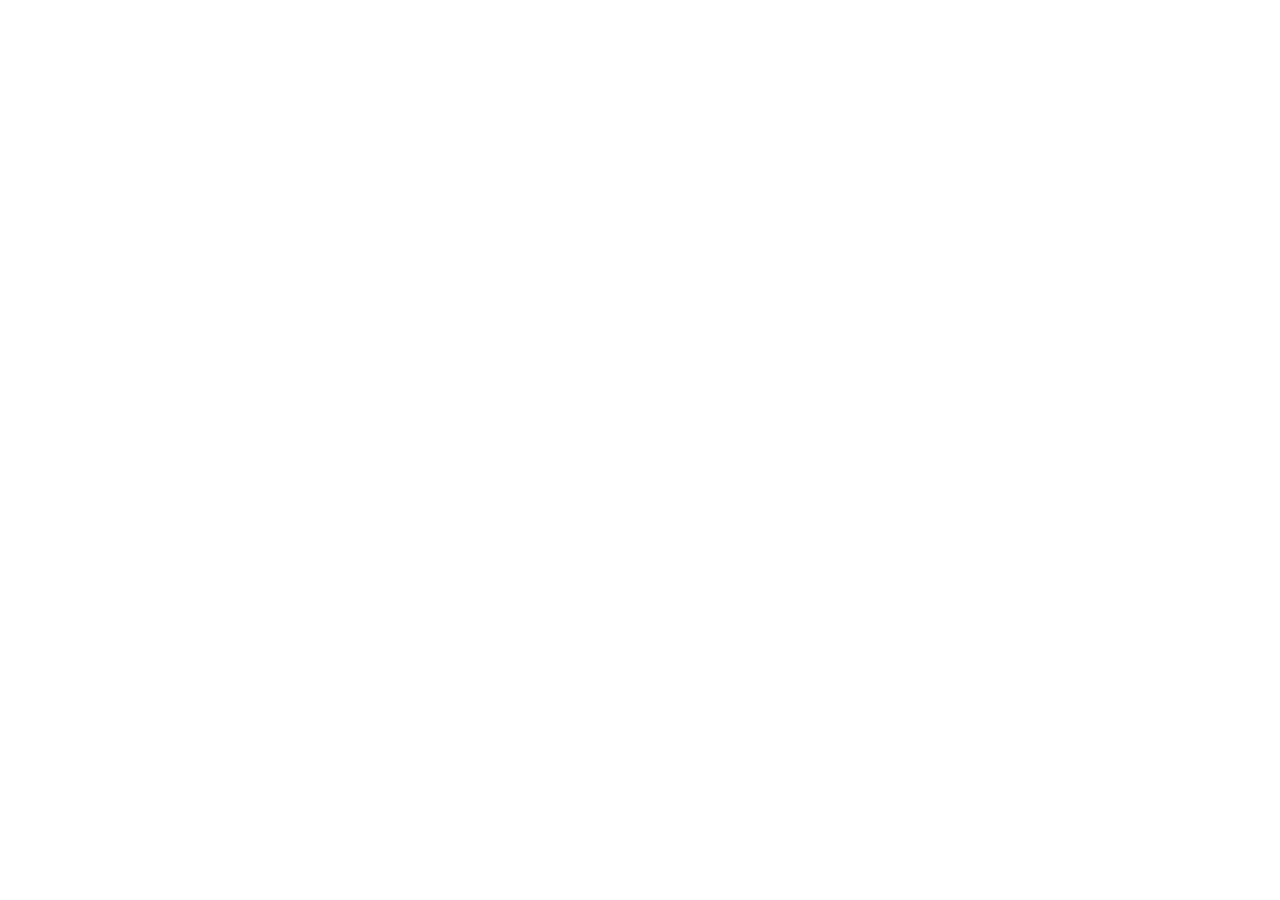
==== ProyectoFinalPrueba/src/main/resources/templates/vistaFormulario.html @ f98395a8 "avance considereable" ====
<!DOCTYPE html>
<html lang="en">
<head th:replace="~{fragmentos/head::head}">
    <meta charset="UTF-8">
    <meta http-equiv="X-UA-Compatible" content="IE=edge">
    <meta name="viewport" content="width=device-width, initial-scale=1.0">
    <title>formulario</title>

</head>

<body>
	<nav th:replace="~{fragmentos/nav::nav}">
		
	</nav>
	<form th:replace="~{fragmentos/vistaFormulario::formulario}">
		
		
	</form>
    
   
    
</body>
</html>
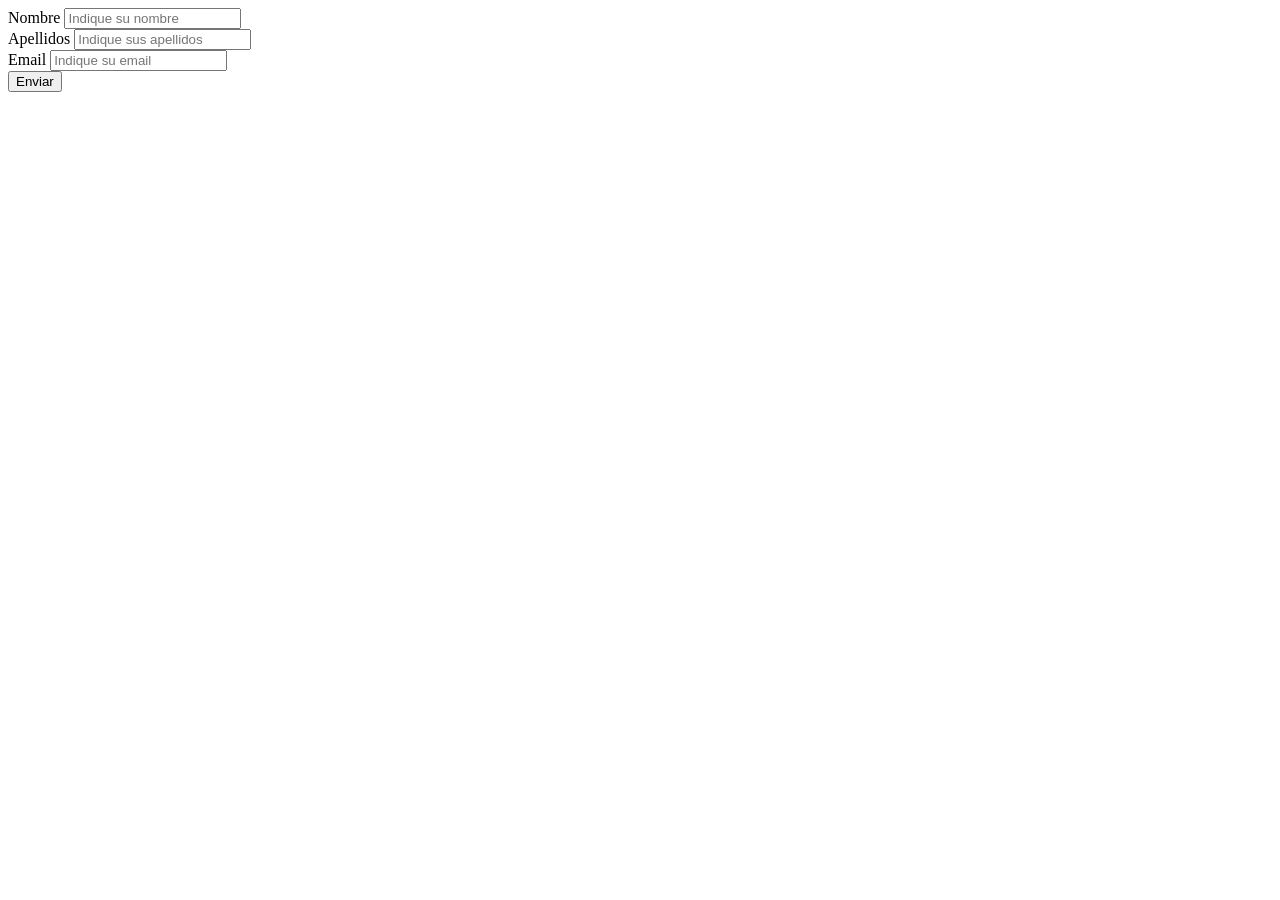
==== commit 7fd4c98b: "porfiiin" ====
--- a/ProyectoFinalPrueba/src/main/resources/templates/vistaFormulario.html
+++ b/ProyectoFinalPrueba/src/main/resources/templates/vistaFormulario.html
@@ -12,10 +12,29 @@
 	<nav th:replace="~{fragmentos/nav::nav}">
 		
 	</nav>
-	<form th:replace="~{fragmentos/vistaFormulario::formulario}">
-		
-		
-	</form>
+	<form th:action="${empleado.id != 0} ? @{/editar/submit} : @{/nuevo/submit}" th:object="${empleado}" method="post">
+        <div class="formu">
+			<input th:if="${empleado.id != 0}" type="hidden" name="id" th:field="*{id}" />
+        <div>
+            <label for="nombre">Nombre</label>
+        <input type="text" id="nombre" name="nombre" th:field="*{nombre}"  placeholder="Indique su nombre" >
+        </div>
+        <div>
+            <label for="apellidos">Apellidos</label>
+        <input type="text" id="nombre" name="apellidos" th:field="*{apellidos}"  placeholder="Indique sus apellidos">
+        </div>
+        
+        <div>
+            <label for="email">Email</label> 
+        <input type="email" id="email" name="email" th:field="*{email}"   placeholder="Indique su email">
+        </div>
+       
+          <input type="submit" name="enviar" value="Enviar" />
+       
+        
+        
+    </div>
+         </form>
     
    
     
